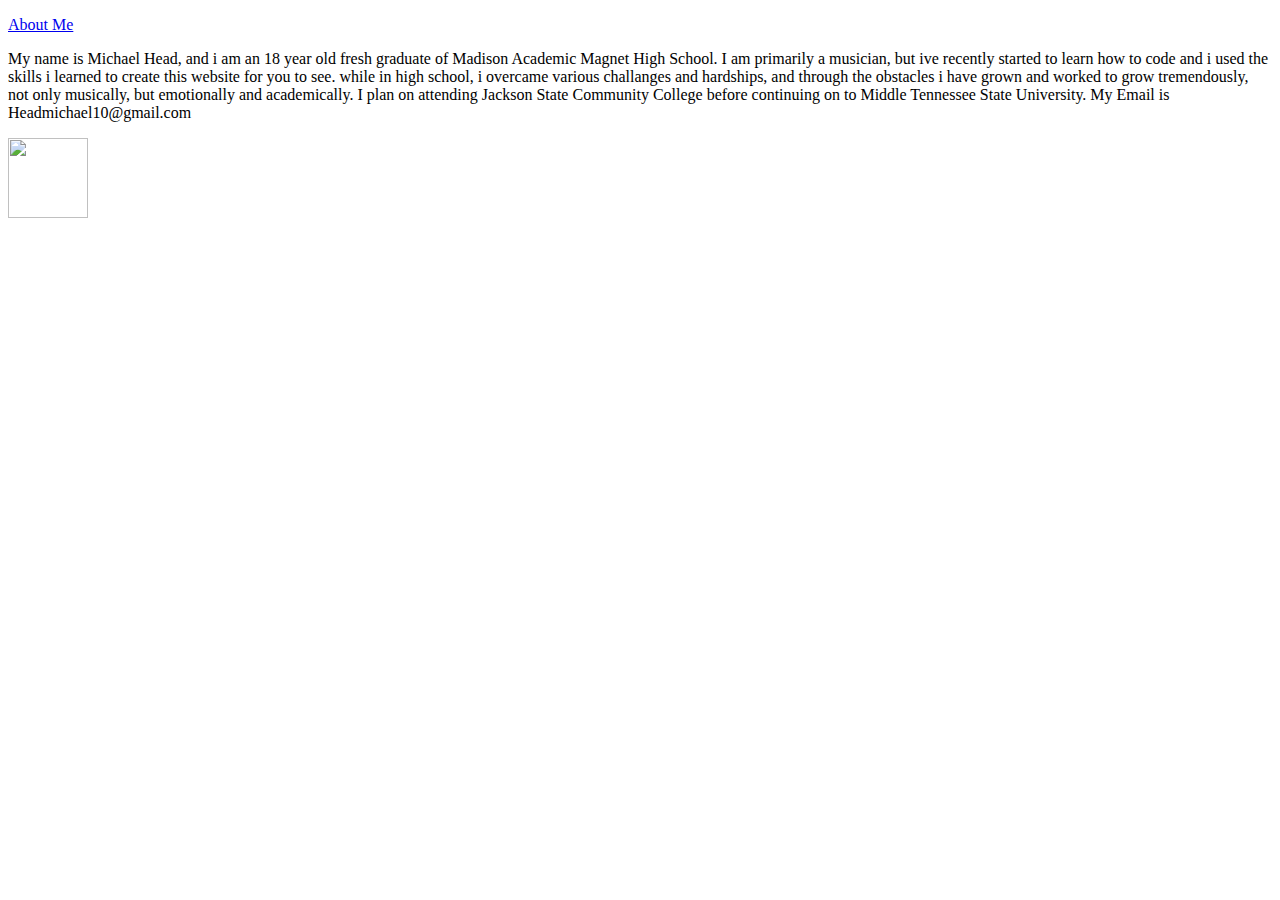
==== aboutme.html @ 0bda24f3 "Add files via upload" ====
<!DOCTYPE html>
<html lang="en-usa">


<head>
  <link rel="stylesheet" type="text/css" href="../css/page1.css">
  <meta charset="UTF-8">
  <meta name="keywords" content="michael,head,digital,portfolio">
  <meta name="author" content="Michael Head">
  <meta name="viewport" content="width=device/width,inital-scale=1.0">
  <title>Michael Head's Digital Portfolio</title>
</head>

<body>

  <body id="page1">
    <div class="title">
      <a href="/html/home.html"><p>About Me</p></a>
    </div>
    <div class="mybio">
      <p>My name is Michael Head, and i am an 18 year old fresh graduate of Madison Academic Magnet High School. I am primarily a musician, but ive recently started to learn how to code and i used the skills i learned to create this website for you to see.
        while in high school, i overcame various challanges and hardships, and through the obstacles i have grown and worked to grow tremendously, not only musically, but emotionally and academically.
        I plan on attending Jackson State Community College before continuing on to Middle Tennessee State University. My Email is Headmichael10@gmail.com
      </p>

    </div>
    <div class="myworks">
      <a href="/html/myworks.html"><img src="/images/myworksimg.JPG" width="80" height="80">
  </div>
</body>

</html>
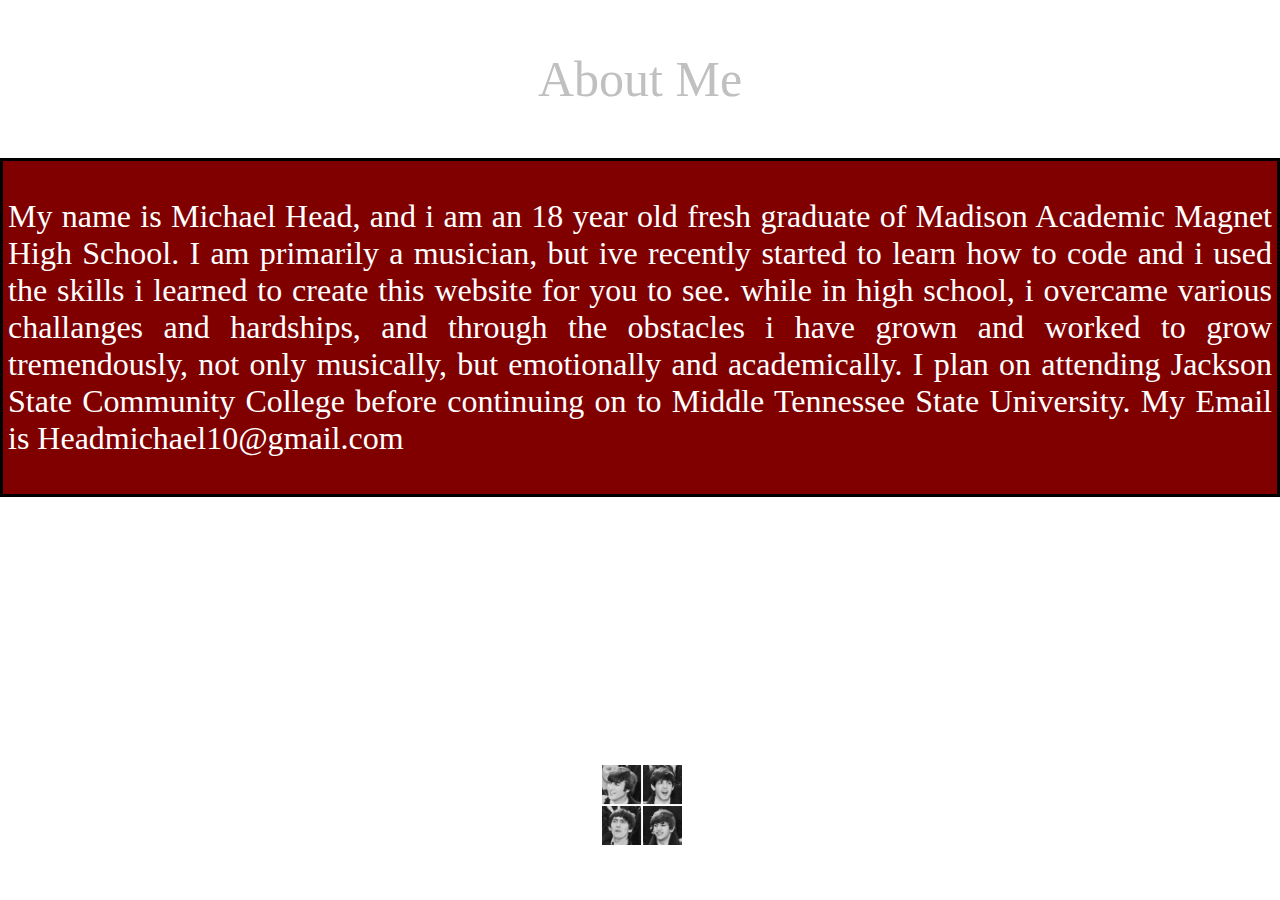
==== commit 5bb8d66e: "Update aboutme.html" ====
--- a/aboutme.html
+++ b/aboutme.html
@@ -3,7 +3,7 @@
 
 
 <head>
-  <link rel="stylesheet" type="text/css" href="../css/page1.css">
+  <link rel="stylesheet" type="text/css" href="./page1.css">
   <meta charset="UTF-8">
   <meta name="keywords" content="michael,head,digital,portfolio">
   <meta name="author" content="Michael Head">
@@ -25,7 +25,7 @@
 
     </div>
     <div class="myworks">
-      <a href="/html/myworks.html"><img src="/images/myworksimg.JPG" width="80" height="80">
+      <a href="./myworks.html"><img src="./myworksimg.JPG" width="80" height="80">
   </div>
 </body>
 
--- a/page1.css
+++ b/page1.css
@@ -0,0 +1,39 @@
+#page1 {
+  height: 100%;
+  width: 100%;
+  margin: 0;
+  background-repeat: no-repeat;
+  background-size: cover;
+  background-image: url(/images/bass-cleff.jpg);
+}
+.myworks {
+  margin: 0px;
+  background-repeat: no-repeat;
+  background-size: 100%;
+  position: fixed;
+  left: 47%;
+  bottom: 2%;
+  top: 85%;
+  max-width: 100%;
+  height: auto;
+}
+.title {
+  color: #C0C0C0;
+  text-align: center;
+  font-size: 50px;
+  font-family: "Times New Roman";
+}
+.mybio {
+  font-size: 200%;
+  text-align: justify;
+  color: white;
+  border: solid;
+  border-color: black;
+  background-color: #800000;
+  margin-bottom: 30px;
+  padding: 5px;
+}
+a{ 
+  text-decoration:none;
+  color: #C0C0C0;
+}